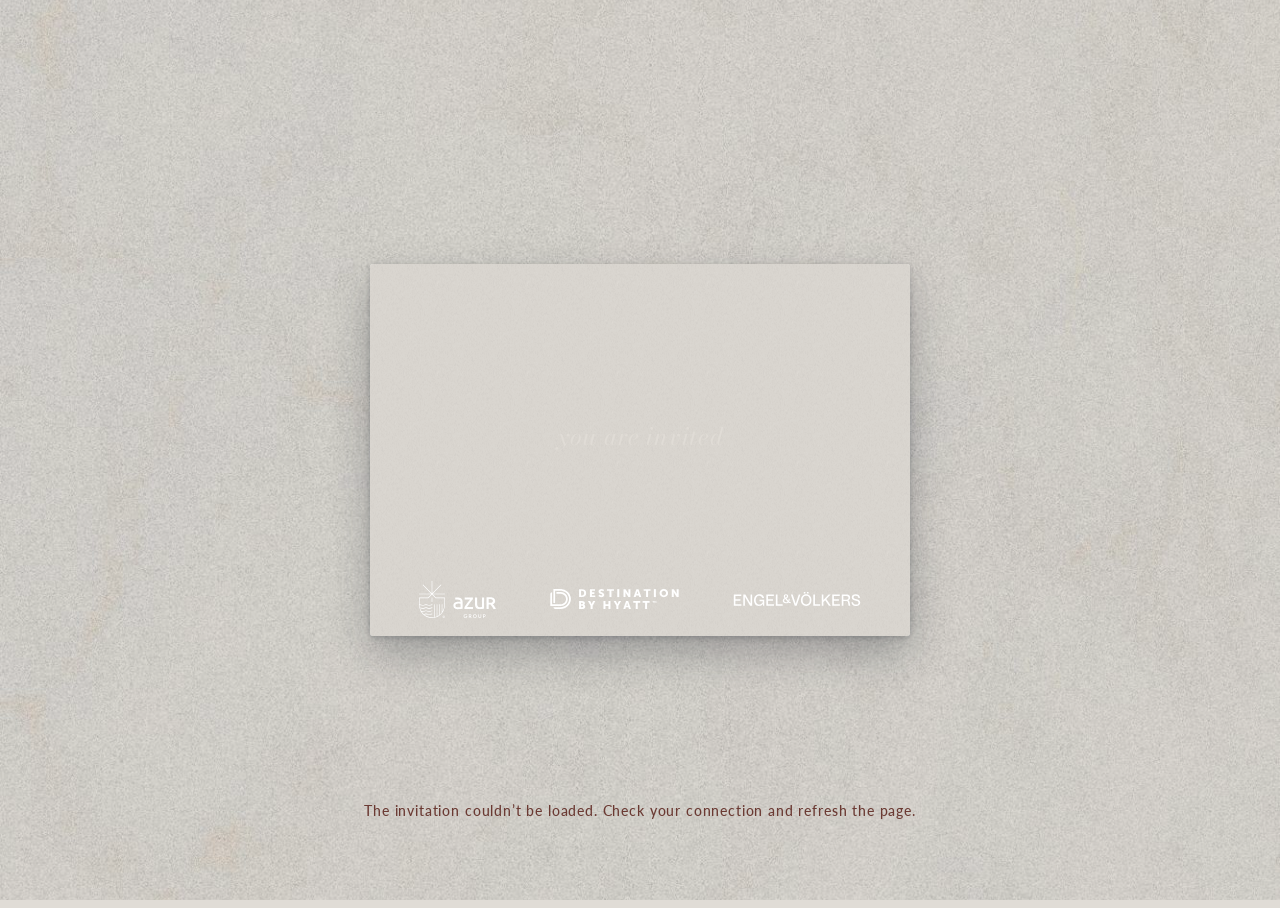
==== invitation/index.html @ d7a98ce4 "Cambio de URL" ====
<!DOCTYPE html>
<html lang="en"><head><meta charset="utf-8"><meta name="viewport" content="width=device-width, initial-scale=1, maximum-scale=1, viewport-fit=cover">
<meta name="robots" content="noindex">
<title>You are invited · Azurean Marbella</title>
<meta name="description" content="Open your invitation and let us know if you can join us.">
<meta property="og:type" content="website">
<meta property="og:site_name" content="Azurean Marbella">
<meta property="og:title" content="You are invited · Azurean Marbella">
<meta property="og:description" content="Open your invitation and let us know if you can join us.">
<meta property="og:image" content="assets/azur-group.png">
<meta name="twitter:card" content="summary_large_image">
<link rel="preconnect" href="https://script.google.com">
<link rel="preconnect" href="https://script.googleusercontent.com">
<link rel="preconnect" href="https://fonts.googleapis.com">
<link rel="preconnect" href="https://fonts.gstatic.com" crossorigin>
<link rel="stylesheet" href="https://fonts.googleapis.com/css2?family=Bodoni+Moda:ital,opsz,wght@1,18,400;1,18,500;1,18,600&family=Lato:wght@400;700&display=swap">
<link rel="stylesheet" href="styles.css">
</head>
<body>
 
<div id="bgImg" aria-hidden="true"></div>
 
<div class="bar" id="bar" role="region" aria-label="RSVP">
  <span id="barText">AZUREAN MARBELLA GROUNDBREAKING EVENT -</span>
  <button type="button" id="barBtn">RSVP NOW</button>
</div>
 
<main class="stage" aria-label="Invitation">
  <div class="env" id="env" role="button" tabindex="0" aria-label="Open the invitation">
    <!-- FRONT OF ENVELOPE -->
    <div class="face front" aria-hidden="true">
      <img class="stamp-img" id="stampImg" alt="" hidden>
      <div class="envelope-partners" aria-label="Event partners"><img src="assets/AzurGroup_White.svg" alt="Azur Group" class="partner-azurgroup" draggable="false"><img src="assets/DBH_White.svg" alt="Destination by Hyatt" class="partner-dbh" draggable="false"><img src="assets/EV_White.svg" alt="Engel & Völkers" class="partner-ev" draggable="false"></div>
      <div class="sender" id="envText">You are invited</div>
      <div class="to" id="toLine"></div>
    </div>
 
    <!-- BACK OF ENVELOPE (card inside) -->
    <div class="face back" id="back">
      <svg width="0" height="0" style="position:absolute" aria-hidden="true">
        <defs>
          <!-- one paper colour for every flap + a subtle grain; the inside is one tone lighter -->
          <pattern id="paper" patternUnits="userSpaceOnUse" width="14" height="14">
            <rect id="paperBg" width="14" height="14" fill="#e2d9d0"/>
            <image class="grainimg" width="14" height="14" preserveAspectRatio="none" opacity=".6" style="mix-blend-mode:multiply"/>
          </pattern>
          <pattern id="weave" patternUnits="userSpaceOnUse" width="14" height="14">
            <rect id="weaveBg" width="14" height="14" fill="#f8f5f0"/>
            <image class="grainimg" width="14" height="14" preserveAspectRatio="none" opacity=".5" style="mix-blend-mode:multiply"/>
          </pattern>
          <filter id="fold" x="-5%" y="-5%" width="110%" height="110%"><feDropShadow dx="0" dy="-.4" stdDeviation=".6" flood-color="#000" flood-opacity=".16"/></filter>
        </defs>
      </svg>
      <div class="panel"><svg viewBox="0 0 100 100" preserveAspectRatio="none" aria-hidden="true">
        <rect x="2" y="2.5" width="96" height="97.5" fill="url(#weave)"/>
      </svg></div>
      <article class="card" id="card" aria-label="Invitation card">
        <div class="brand" style="font-size:1.55em;letter-spacing:.22em;text-indent:.22em">AZUR<small>GROUP</small></div>
        <div class="mid">
          <div class="eyebrow" id="cEyebrow">You are invited to</div>
          <h1 id="cTitle"></h1>
          <div class="rule"></div>
          <div class="when" id="cWhen"></div>
        </div>
        <div class="foot">Hosted by<b id="cHost">Azur Group</b></div>
      </article>
      <div class="pocket"><svg viewBox="0 0 100 100" preserveAspectRatio="none" aria-hidden="true">
        <!-- side flaps -->
        <path d="M0 0 L47 56 Q48.5 57.5 47 59 L0 100 Z" fill="url(#paper)" filter="url(#fold)"/>
        <path d="M100 0 L53 56 Q51.5 57.5 53 59 L100 100 Z" fill="url(#paper)" filter="url(#fold)"/>
        <!-- bottom flap -->
        <path d="M0 100 L44 51 Q50 44 56 51 L100 100 Z" fill="url(#paper)" filter="url(#fold)"/>
        <path d="M0 0 L47 56 M100 0 L53 56" fill="none" stroke="#000" stroke-opacity=".08" stroke-width="1" vector-effect="non-scaling-stroke"/>
        <path d="M0 100 L44 51 Q50 44 56 51 L100 100" fill="none" stroke="#fff" stroke-opacity=".10" stroke-width="1" vector-effect="non-scaling-stroke"/>
      </svg></div>
      <div class="flap" id="flap">
        <svg class="out" viewBox="0 0 100 100" preserveAspectRatio="none" aria-hidden="true">
          <path d="M0 0 H100 L57 84 Q50 97 43 84 Z" fill="url(#paper)"/>
          <path d="M0 0 L43 84 Q50 97 57 84 L100 0" fill="none" stroke="#fff" stroke-opacity=".10" stroke-width="1" vector-effect="non-scaling-stroke"/>
        </svg>
        <svg class="in" viewBox="0 0 100 100" preserveAspectRatio="none" aria-hidden="true">
          <!-- drawn upside down: the face is flipped once more when the flap opens, so the wide edge stays on the envelope -->
          <g transform="translate(0,100) scale(1,-1)">
            <path id="flapInBase" d="M0 0 H100 L57 84 Q50 97 43 84 Z" fill="url(#paper)"/>
            <path d="M3.5 2.5 H96.5 L55.6 81 Q50 91 44.4 81 Z" fill="url(#weave)"/>
          </g>
        </svg>
      </div>
    </div>
  </div>
</main>
 
<div class="hint" id="hint" aria-live="polite"><b id="hintText">Loading invitation…</b></div>
 
<div class="side" id="side" hidden>
  <div class="rsvpbox" id="rsvpBox" role="group" aria-labelledby="rsvpHead">
    <div class="rh" id="rsvpHead">Submit your RSVP</div>
    <div class="rn" id="rsvpNote" hidden></div>
    <div class="rc" id="rsvpChoices"><button class="btn yes" type="button" id="sideYes">Will attend</button><button class="btn no" type="button" id="sideNo">Will not attend</button></div>
    <div class="rd" id="rsvpDone" hidden><span id="rsvpDoneText"></span><button type="button" id="rsvpChange">Change</button></div>
  </div>
  <button class="btn ghost" type="button" id="infoBtn" hidden>EVENT DETAILS</button>
  <a class="btn ghost" id="calBtn" target="_blank" rel="noopener" hidden>Add to calendar</a>
  <button class="btn ghost" type="button" id="turnBtn" hidden>View the back</button>
  <a class="btn ghost" id="mapBtn" target="_blank" rel="noopener" hidden>View on map</a>
  <a class="btn ghost" id="joinBtn" target="_blank" rel="noopener" hidden>Join online</a>
  <button class="btn ghost" type="button" id="replayBtn" hidden>Replay</button>
</div>
 
<div class="scrim" id="scrim" hidden>
  <section class="sheet" role="dialog" aria-modal="true" aria-labelledby="rsvpTitle">
    <header><h2 id="rsvpTitle">Submit your RSVP</h2><button class="x" type="button" id="closeBtn" aria-label="Close">×</button></header>
 
    <form id="form" novalidate>
      <div class="who">
        <div class="name" id="whoName">Your RSVP</div>
        <div class="choices" role="group" aria-label="Attendance">
          <button type="button" class="choice yes" id="yesBtn" aria-pressed="false">Will attend</button>
          <button type="button" class="choice no" id="noBtn" aria-pressed="false">Will not attend</button>
        </div>
      </div>
      <p class="notice" id="fullNote" hidden>This event is now full. You can still let the host know you can’t attend.</p>
      <div id="people"></div>
      <button type="button" class="link" id="addGuest" hidden>⊕ Bring a guest</button>
      <div class="qs" id="qs" hidden></div>
      <label class="opt" for="msg"><span class="sr" hidden>Message</span>
        <textarea id="msg" placeholder="Optional message to the host"></textarea></label>
      <label class="consent" id="consentBox" for="consent" hidden><input type="checkbox" id="consent"><span id="consentText"></span></label>
      <div class="formerr" id="formErr" role="alert"></div>
      <div class="actions"><button class="btn" type="submit" id="submitBtn">Submit RSVP</button></div>
    </form>
 
    <div class="thanks" id="thanks" hidden>
      <h3 id="thxTitle">Thank you</h3>
      <p id="thxText"></p>
      <button class="btn ghost" type="button" id="editBtn">Change my RSVP</button>
    </div>
  </section>
</div>
 
<div class="scrim" id="infoScrim" hidden>
  <section class="sheet" role="dialog" aria-modal="true" aria-labelledby="infoTitle">
    <header><h2 id="infoTitle">EVENT DETAILS</h2><button class="x" type="button" id="infoClose" aria-label="Close">×</button></header>
    <div id="infoBody"></div>
  </section>
</div>
<div class="lightbox" id="lightbox" role="dialog" aria-modal="true" aria-label="Photo" hidden><img id="lbImg" alt=""></div>
 
<script src="config.js"></script>
<script src="azur-api.js"></script>
<script src="app.js"></script>
</body></html>
---- invitation/styles.css ----
/* Layout: one marble "tabletop" stage; envelope centred, flips, opens, card slides out and settles beside it. Single deliberate look (no dark theme). */
:root{
  --navy:#3B4344;        /* envelope */
  --navy-deep:#303738;   /* envelope shadow side / pocket */
  --gold:#5D727C;        /* accent line */
  --ivory:#f7f5f1;       /* card stock */
  --ink:#3B4344;         /* card text */
  --stone:#E0DCD6;       /* marble base */
  --muted:#5D727C;
  --ok:#3B4344;   /* E&V Grey */
  --beige:#E0DCD6; /* E&V Beige 1 */
  --danger:#b4473b;
  --serif:"Bodoni Moda", "Times New Roman", Georgia, serif;
  --sans:"Lato", "Helvetica Neue", Arial, sans-serif;
  color-scheme: light;
}
[hidden]{display:none!important}
html,body{height:100%}
body{background:var(--stone);color:var(--ink);font-family:var(--sans);overflow:hidden}
 
/* tap-to-open hint */
.hint{position:fixed;left:0;right:0;bottom:calc(9vh + env(safe-area-inset-bottom,0px));z-index:15;text-align:center;font-size:11px;letter-spacing:.32em;text-transform:uppercase;color:#3B4344;transition:opacity .4s ease;padding-inline:16px}
.hint b{font-weight:500;animation:breathe 2.2s ease-in-out infinite}
.hint.err{letter-spacing:.06em;text-transform:none;font-size:14px;color:#6b3a33}
@keyframes breathe{0%,100%{opacity:.45}50%{opacity:1}}
.env.tappable{cursor:pointer}
.env.tappable:hover .front{transform:translateY(-3px)}
.front{transition:transform .3s ease}
.env:focus-visible{outline:2px solid #5D727C;outline-offset:6px}
 
/* top RSVP bar */
.bar{position:fixed;inset:0 0 auto 0;z-index:30;display:flex;justify-content:center;align-items:center;gap:14px;flex-wrap:wrap;
  padding-top:calc(10px + env(safe-area-inset-top,0px));padding-bottom:10px;
  padding-left:max(16px,env(safe-area-inset-left,0px));padding-right:max(16px,env(safe-area-inset-right,0px));
  background:rgba(59,67,68,.97);color:#f3efe6;font-size:12px;letter-spacing:.12em;text-transform:uppercase;
  transform:translateY(-110%);transition:transform .6s ease}
.bar.show{transform:none}
.bar button{background:none;border:0;color:var(--gold);font:inherit;letter-spacing:.14em;cursor:pointer;text-decoration:underline;text-underline-offset:4px}
.bar .done{color:#9fd3b8}
 
/* stage */
.stage{position:fixed;inset:0;display:grid;place-items:center;perspective:1600px}
.env{position:relative;width:var(--ew);height:var(--eh);transform-style:preserve-3d;opacity:0}
.face{position:absolute;inset:0;backface-visibility:hidden;-webkit-backface-visibility:hidden}
.front{background-color:#E0DCD6;transition:background-color .6s ease;box-shadow:0 18px 40px rgba(20,25,35,.28),0 2px 6px rgba(20,25,35,.2);border-radius:3px;overflow:hidden}
.front::after{content:"";position:absolute;inset:0;background:var(--grain) center/90px,linear-gradient(160deg,rgba(255,255,255,.07),rgba(0,0,0,.08));mix-blend-mode:multiply;opacity:.9;pointer-events:none}
.front .sender{position:absolute;inset:0;display:grid;place-items:center;text-align:center;padding:0 12%;white-space:pre-line;line-height:1.25;font-family:var(--env-font,var(--serif));font-size:calc(var(--ew)*var(--env-size,4.2)/100);color:var(--env-text,#d9d3c5);letter-spacing:.03em;z-index:1;transition:opacity .6s ease}
.env.loading .front .sender,.env.loading .stamp-img{opacity:0}
.front .to{position:absolute;left:8%;bottom:9%;font-size:calc(var(--ew)*.019);letter-spacing:.18em;text-transform:uppercase;color:#8d8a84}
.stamp-img{position:absolute;top:6%;right:5%;width:var(--stamp-w,15%);height:auto;z-index:1;filter:drop-shadow(0 1px 1.5px rgba(0,0,0,.18))}
.postmark[hidden]{display:none}
.postmark{position:absolute;top:6%;right:15%;width:18%;opacity:.45;z-index:1}
 
.back{transform:rotateY(180deg)}
.back.flat{transform:none;backface-visibility:visible;-webkit-backface-visibility:visible}
.panel{position:absolute;inset:0;background:#d6ccc2;border-radius:4px;box-shadow:0 22px 44px rgba(20,25,35,.26),0 3px 8px rgba(20,25,35,.18);z-index:1;overflow:hidden}
.panel svg{position:absolute;inset:0;width:100%;height:100%}
.pocket{position:absolute;inset:0;z-index:3;pointer-events:none}
.pocket svg{position:absolute;inset:0;width:100%;height:100%;overflow:visible;border-radius:4px}
.back:not(.flat) .flap{transform-style:flat}
.flap{position:absolute;left:0;top:0;width:100%;height:var(--flaph,64%);z-index:4;transform-origin:50% 0;transform-style:preserve-3d}
.flap>svg{position:absolute;inset:0;width:100%;height:100%;overflow:visible;backface-visibility:hidden;-webkit-backface-visibility:hidden}
.flap .in{transform:rotateX(180deg)}
.flap .out{filter:drop-shadow(0 3px 4px rgba(0,0,0,.28))}
 
/* invitation card */
.card.has-design{padding:0;background:transparent;box-shadow:none;perspective:1800px}
.card.has-design::before{display:none}
.card .flip{position:absolute;inset:0;transform-style:preserve-3d;transition:transform .9s cubic-bezier(.45,.05,.25,1)}
.card .flip.turned{transform:rotateY(180deg)}
.card .cf,.card .cb{position:absolute;inset:0;backface-visibility:hidden;-webkit-backface-visibility:hidden;background:#fff;box-shadow:0 10px 30px rgba(20,25,35,.22);overflow:hidden}
.card .cb{transform:rotateY(180deg)}
.card .cf img,.card .cb img{width:100%;height:100%;object-fit:cover;display:block;user-select:none;-webkit-user-drag:none}
.card.two-sided.ready{cursor:pointer}
.card{box-sizing:border-box;position:absolute;left:50%;top:50%;width:var(--cw);height:var(--ch);margin-left:calc(var(--cw)/-2);margin-top:calc(var(--ch)/-2);
  z-index:2;background:var(--ivory);color:var(--ink);box-shadow:0 10px 30px rgba(20,25,35,.22);transform:rotate(90deg) scale(.8);
  display:flex;flex-direction:column;align-items:center;justify-content:space-between;text-align:center;
  padding:calc(var(--cw)*.1) calc(var(--cw)*.09);font-size:calc(var(--cw)*.04)}
.card::before{content:"";position:absolute;inset:calc(var(--cw)*.035);border:1px solid rgba(93,114,124,.6);pointer-events:none}
.card .brand{font-family:var(--serif);font-size:2.3em;letter-spacing:.32em;text-indent:.32em;font-weight:500;line-height:1}
.card .brand small{display:block;font-family:var(--sans);font-size:.24em;letter-spacing:.5em;margin-top:.7em;color:var(--muted)}
.card .mid{display:flex;flex-direction:column;align-items:center;gap:.9em}
.card .eyebrow{font-size:.62em;letter-spacing:.32em;text-transform:uppercase;color:var(--muted)}
.card h1{font-family:var(--serif);font-weight:500;font-size:2.15em;line-height:1.08;margin:0;text-wrap:balance}
.card .rule{width:1px;height:2.6em;background:var(--gold)}
.card .when{font-size:.72em;letter-spacing:.22em;text-transform:uppercase;line-height:1.9}
.card .foot{font-size:.55em;letter-spacing:.2em;text-transform:uppercase;color:var(--muted);line-height:1.8}
.card .foot b{display:block;font-weight:600;color:var(--ink);letter-spacing:.24em}
 
/* floating RSVP button + replay */
.side{position:fixed;z-index:20;right:calc(24px + env(safe-area-inset-right,0px));top:50%;transform:translate(20px,-50%);opacity:0;pointer-events:none;
  display:flex;flex-direction:column;gap:10px;align-items:stretch;transition:opacity .5s ease,transform .5s ease}
.side.show{opacity:1;transform:translate(0,-50%);pointer-events:auto}
.btn{font-family:var(--sans);font-size:11px;font-weight:600;letter-spacing:.18em;text-transform:uppercase;padding:14px 20px;border:0;cursor:pointer;background:var(--navy);color:#fff;border-radius:2px;box-shadow:0 6px 18px rgba(15,24,43,.25)}
.btn:hover{background:#5D727C}
.btn:disabled{opacity:.4;cursor:not-allowed}
.btn.ghost{background:rgba(255,255,255,.85);color:var(--ink);box-shadow:0 2px 8px rgba(15,24,43,.12)}
.btn.ghost:hover{background:#fff}
.btn:focus-visible,.bar button:focus-visible,.choice:focus-visible,.link:focus-visible,input:focus-visible,textarea:focus-visible,select:focus-visible,.x:focus-visible{outline:2px solid var(--gold);outline-offset:2px}
.side a.btn{text-decoration:none;text-align:center;display:flex;align-items:center;justify-content:center}
@media (max-width:700px){
  .side{top:auto;bottom:calc(18px + env(safe-area-inset-bottom,0px));right:max(16px,env(safe-area-inset-right,0px));left:max(16px,env(safe-area-inset-left,0px));transform:translateY(20px);flex-direction:row}
  .side.show{transform:none}
  .side{display:grid;grid-template-columns:1fr 1fr;gap:8px}
  .side .btn{box-sizing:border-box;padding:10px 6px;font-size:10px;letter-spacing:.12em;min-height:40px}
  .side .btn.wide{grid-column:1 / -1}
  .side .rsvpbox{grid-column:1 / -1;padding:12px 12px 12px}
  .rsvpbox .rh{margin-bottom:9px}
}
 
/* RSVP box: title + Will attend / Will not attend, always visible next to the card */
.rsvpbox{background:rgba(255,255,255,.94);box-shadow:0 8px 26px rgba(20,25,35,.16);border-radius:3px;padding:18px 18px 16px;min-width:230px;box-sizing:border-box}
.rsvpbox .rh{font-family:var(--sans);font-size:11px;font-weight:600;letter-spacing:.2em;text-transform:uppercase;color:var(--ink);text-align:center;margin-bottom:12px}
.rsvpbox .rn{font-size:11px;color:var(--muted);text-align:center;margin:-6px 0 10px;letter-spacing:.04em}
.rsvpbox .rc{display:grid;grid-template-columns:1fr 1fr;gap:8px}
.rsvpbox .rc .btn{box-shadow:none;padding:13px 12px;white-space:nowrap;text-align:center}
@media (max-width:420px){.rsvpbox .rc .btn{letter-spacing:.12em;padding:13px 6px}}
.btn.yes{background:#3B4344;color:#fff} .btn.yes:hover{background:#1f1f1f}
.btn.no{background:var(--beige);color:#3B4344} .btn.no:hover{background:#d6cbc0}
.btn.yes:disabled:hover{background:#3B4344}
.rsvpbox .rd{display:flex;align-items:center;justify-content:space-between;gap:12px;font-family:var(--sans);font-size:12px;color:var(--ink)}
.rsvpbox .rd b{font-weight:600;color:#3B4344}
.rsvpbox .rd button{background:none;border:0;padding:4px 0;font:inherit;font-size:11px;letter-spacing:.12em;text-transform:uppercase;color:var(--muted);text-decoration:underline;text-underline-offset:3px;cursor:pointer}
#bgImg{position:fixed;inset:0;background:#f1f1f0 url("bg/white-grain.jpg") center/cover no-repeat}
/* RSVP modal */
.scrim{position:fixed;inset:0;z-index:40;background:rgba(15,24,43,.45);display:flex;justify-content:flex-end;-webkit-backdrop-filter:blur(6px);backdrop-filter:blur(6px)}
.viewinv{margin-top:26px;width:100%}
.sheet{width:min(460px,100%);height:100%;height:100dvh;overflow-y:auto;-webkit-overflow-scrolling:touch;overscroll-behavior:contain;box-sizing:border-box;background:#fff;color:var(--ink);box-shadow:-10px 0 40px rgba(15,24,43,.25);
  padding-top:calc(26px + env(safe-area-inset-top,0px));padding-bottom:calc(30px + env(safe-area-inset-bottom,0px));
  padding-left:28px;padding-right:max(28px,env(safe-area-inset-right,0px));animation:slide .35s ease}
@keyframes slide{from{transform:translateX(40px);opacity:0}}
.sheet header{display:flex;justify-content:space-between;align-items:center;margin-bottom:22px}
.sheet h2{font-size:13px;letter-spacing:.2em;text-transform:uppercase;margin:0;font-weight:600}
.x{background:none;border:0;font-size:26px;line-height:1;color:var(--muted);cursor:pointer;padding:4px 8px}
.who{display:flex;justify-content:space-between;align-items:center;gap:12px;flex-wrap:wrap;padding-bottom:20px;border-bottom:1px solid #e7e4de}
.who .name{font-weight:600;font-size:14px}
.choices{display:grid;grid-template-columns:1fr 1fr;gap:8px}
.choice{font-family:var(--sans);font-size:12px;font-weight:600;letter-spacing:.06em;padding:11px 14px;border:1px solid #d9d5cd;background:#fff;color:var(--ink);cursor:pointer;border-radius:2px}
.choice:disabled{opacity:.4;cursor:not-allowed}
.choice[aria-pressed="true"].yes{background:var(--ok);border-color:var(--ok);color:#fff}
.choice[aria-pressed="true"].no{background:var(--beige);border-color:#cfc3b6;color:#3B4344}
.person{padding:20px 0;border-bottom:1px solid #e7e4de;display:grid;gap:12px}
.person .ph{display:flex;justify-content:space-between;align-items:center;font-size:11px;letter-spacing:.16em;text-transform:uppercase;color:var(--muted)}
.person .ph button{background:none;border:0;color:var(--danger);font:inherit;cursor:pointer;letter-spacing:.1em}
.row{display:grid;grid-template-columns:1fr 1fr;gap:12px}
@media (max-width:420px){.row{grid-template-columns:1fr}}
label{display:grid;gap:5px;font-size:12px;color:#3B4344}
label span::after{content:" *";color:var(--ok)}
label.opt span::after{content:""}
label .tip{font-style:normal;font-size:11px;color:var(--muted)}
.idrow{display:grid;grid-template-columns:auto 1fr;gap:8px}
.idrow select{width:auto;padding-right:28px}
input,textarea,select{font:16px var(--sans);padding:10px 11px;border:1px solid #d3cfc7;border-radius:2px;background:#fff;color:var(--ink);width:100%;box-sizing:border-box;min-width:0}
input[aria-invalid="true"],select[aria-invalid="true"],textarea[aria-invalid="true"]{border-color:var(--danger)}
.err{color:var(--danger);font-size:11px;min-height:0;font-style:normal}
.link{background:none;border:0;padding:16px 0;color:#3B4344;font:600 12px var(--sans);letter-spacing:.06em;cursor:pointer;text-align:left}
textarea{min-height:84px;resize:vertical;margin-top:18px}
.actions{display:flex;justify-content:flex-end;margin-top:18px;position:sticky;bottom:calc(-30px - env(safe-area-inset-bottom,0px));background:#fff;padding:12px 0 calc(12px + env(safe-area-inset-bottom,0px));z-index:2}
.actions .btn{min-height:48px;touch-action:manipulation}
@media (max-width:520px){.actions .btn{width:100%}}
.formerr{color:var(--danger);font-size:12px;margin-top:12px}
.thanks{text-align:center;padding:40px 4px}
.thanks h3{font-family:var(--serif);font-weight:500;font-size:32px;margin:0 0 10px}
.thanks p{color:#3B4344;line-height:1.6;font-size:14px;margin:0 auto 22px;max-width:34ch}
.demo{margin-top:22px;font-size:11px;color:var(--muted);background:#f5f3ef;padding:10px 12px;line-height:1.5}
/* questions + privacy note in the RSVP form */
.qs{padding:20px 0 4px;border-bottom:1px solid #e7e4de;display:grid;gap:18px}
.q{border:0;padding:0;margin:0;min-width:0}
fieldset.q{display:grid;gap:8px}
.q legend{font-size:12px;color:#3B4344;padding:0;margin-bottom:8px}
.q legend b{color:var(--ok);font-weight:400}
.q textarea{margin-top:0}
.opts{display:flex;flex-wrap:wrap;gap:8px}
.opts label{display:flex;align-items:center;gap:8px;border:1px solid #d9d5cd;padding:10px 12px;border-radius:2px;cursor:pointer;font-size:13px;color:var(--ink)}
.opts label span::after,.consent span::after{content:""}
.opts input{width:18px;height:18px;margin:0;padding:0;accent-color:#3B4344;flex:none}
.opts label:has(input:checked){border-color:#3B4344;background:#f5f2ee}
.consent{display:flex;gap:10px;align-items:flex-start;font-size:12px;line-height:1.5;color:#3B4344;padding:18px 0 0;cursor:pointer}
.consent input{width:18px;height:18px;flex:none;margin:1px 0 0;padding:0;accent-color:#3B4344}
.notice{background:#f5f3ef;padding:12px 14px;font-size:13px;line-height:1.5;margin:16px 0 0;color:#3B4344}
/* event details sheet */
.ihead h3{font-family:var(--serif);font-weight:500;font-size:30px;line-height:1.1;margin:0 0 6px;text-wrap:balance}
.ihead p{margin:0;font-size:12px;color:var(--muted);letter-spacing:.06em}
.iblock{padding:20px 0;border-top:1px solid #e7e4de;margin-top:20px}
.iblock+.iblock{margin-top:0}
.iblock h4{font-size:11px;letter-spacing:.2em;text-transform:uppercase;margin:0 0 10px;font-weight:600;color:var(--ink)}
.iblock p{margin:0;font-size:14px;line-height:1.65;color:#3B4344;white-space:pre-line;overflow-wrap:anywhere}
.ilinks{display:flex;flex-wrap:wrap;gap:8px;margin-top:12px}
.ilinks .btn{padding:11px 14px;font-size:10px;letter-spacing:.14em;text-decoration:none;box-shadow:none;border:1px solid #d9d5cd;background:#fff;color:var(--ink)}
.ilinks .btn:hover{background:#f5f2ee}
.gal{columns:2;column-gap:6px}
.gal.one{columns:1}
.gal button{display:block;width:100%;margin:0 0 6px;border:0;padding:0;background:#efece6;cursor:zoom-in;border-radius:2px;overflow:hidden;break-inside:avoid}
.gal button:not(.ok){aspect-ratio:4/3}
.gal img{display:block;width:100%;height:auto}
.lightbox{position:fixed;inset:0;z-index:60;background:rgba(10,12,18,.92);display:grid;place-items:center;padding:calc(20px + env(safe-area-inset-top,0px)) 20px calc(20px + env(safe-area-inset-bottom,0px));cursor:zoom-out}
.lightbox img{display:block;width:auto;height:auto;max-width:100%;max-height:calc(100vh - 40px - env(safe-area-inset-top,0px) - env(safe-area-inset-bottom,0px));max-height:calc(100dvh - 40px - env(safe-area-inset-top,0px) - env(safe-area-inset-bottom,0px));object-fit:contain;box-shadow:0 20px 60px rgba(0,0,0,.5)}
.spons{display:grid;grid-template-columns:repeat(auto-fill,minmax(110px,1fr));gap:16px;align-items:center}
.spons a,.spons span{display:grid;place-items:center;gap:6px;text-align:center;font-size:11px;color:var(--muted);text-decoration:none;min-height:56px}
.spons img{max-width:100%;max-height:56px;object-fit:contain}
.glist{columns:2;column-gap:18px;font-size:14px;line-height:1.8;padding:0;margin:0;list-style:none;color:#3B4344}
 
@media (prefers-reduced-motion: reduce){.bar,.side{transition:none}.sheet{animation:none}}

/* Azurean campaign identity v1.1. The supplied card artwork is left unchanged. */
:root{--azurean-ocean:#3B4344;--azurean-light:#5D727C;--azurean-sand:#E0DCD6}
button,input,select,textarea{font-family:var(--sans)}
.bar{font-family:var(--sans);gap:6px 10px;line-height:1.6;text-align:center;letter-spacing:.09em}
.bar button{color:var(--azurean-sand);font-weight:700;white-space:nowrap;min-height:36px}
.bar .done{color:var(--azurean-sand)}
.hint{font-family:var(--sans);letter-spacing:.17em}
.front .sender{inset:25% 7% 40%;padding:0;font-family:var(--serif);font-style:italic;font-optical-sizing:none;font-variation-settings:"opsz" 18;font-size:clamp(16px,calc(var(--ew)*.047),24px);line-height:1.35;color:var(--azurean-sand)}
.front .to{top:10%;bottom:auto;color:var(--azurean-sand)!important}
.envelope-partners{position:absolute;left:7%;right:7%;bottom:10%;display:flex;align-items:center;justify-content:space-between;gap:5%;z-index:2;transition:opacity .6s ease;pointer-events:none}
.envelope-partners img{display:block;object-fit:contain;height:auto;min-width:0}
.envelope-partners .partner-azurgroup{width:20%}
.envelope-partners .partner-dbh{width:30%}
.envelope-partners .partner-ev{width:34%}
.env.loading .envelope-partners{opacity:0}
.partner-signature{display:flex;align-items:center;justify-content:space-between;gap:20px;margin-top:28px;width:100%}
.partner-signature img{display:block;object-fit:contain;height:auto;min-width:0}
.partner-signature .partner-azurgroup{width:20%;max-width:96px}
.partner-signature .partner-dbh{width:30%;max-width:160px}
.partner-signature .partner-ev{width:34%;max-width:180px}
.ihead h3,.sheet h2,.thanks h3{font-family:var(--serif);font-style:italic;font-weight:400;font-size:18pt;font-optical-sizing:none;font-variation-settings:"opsz" 18;line-height:1.35}
.card h1,.card .brand{font-family:var(--serif);font-style:italic;font-optical-sizing:none;font-variation-settings:"opsz" 18}
.ihead p,.iblock p,.iblock h4,.rsvpbox,.choices,.hint{font-family:var(--sans)}
#bgImg{background-color:var(--azurean-sand);background-blend-mode:multiply}
@media(max-width:420px){
  .bar{font-size:10px;letter-spacing:.065em;padding-top:calc(6px + env(safe-area-inset-top,0px));padding-bottom:6px;gap:0 5px}
  .partner-signature{gap:12px;margin-top:24px}
}

/* Azurean v1.2: lowercase Bodoni and optical envelope logo balance. */
.front .sender,.ihead h3,.sheet h2,.thanks h3,.card h1,.card .brand{
  text-transform:lowercase;
}
/* This secondary line is Lato, not Bodoni. */
.card .brand small{text-transform:uppercase}
.front .sender{inset:29% 7% 36%}
.envelope-partners{left:9%;right:9%;bottom:5%;gap:0}
.envelope-partners .partner-azurgroup{width:17.5%}
.envelope-partners .partner-dbh{width:29%}
.envelope-partners .partner-ev{width:29%}
#infoBtn,#infoTitle{
  font-family:var(--sans);font-style:normal;text-transform:uppercase;
  font-variation-settings:normal;font-optical-sizing:auto;
}
#infoTitle{font-size:13px;font-weight:700;letter-spacing:.18em;line-height:1.5}
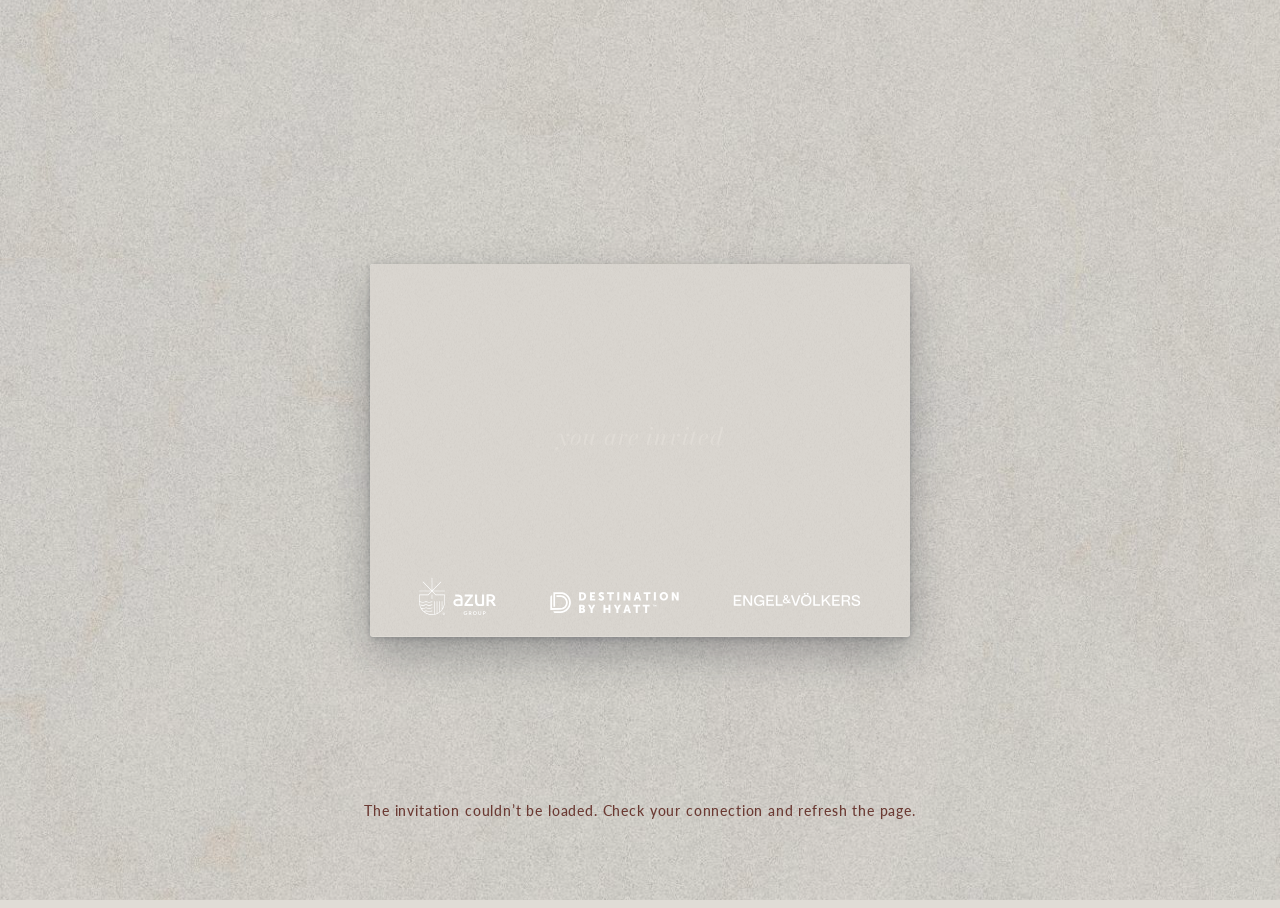
==== commit 7ffc7fb4: "v1.4 no "bring a guests"" ====
--- a/invitation/index.html
+++ b/invitation/index.html
@@ -121,7 +121,6 @@
       </div>
       <p class="notice" id="fullNote" hidden>This event is now full. You can still let the host know you can’t attend.</p>
       <div id="people"></div>
-      <button type="button" class="link" id="addGuest" hidden>⊕ Bring a guest</button>
       <div class="qs" id="qs" hidden></div>
       <label class="opt" for="msg"><span class="sr" hidden>Message</span>
         <textarea id="msg" placeholder="Optional message to the host"></textarea></label>
@@ -148,6 +147,6 @@
  
 <script src="config.js"></script>
 <script src="azur-api.js"></script>
-<script src="app.js"></script>
+<script src="app.js?v=1.4-individual"></script>
 </body></html>
  
--- a/invitation/styles.css
+++ b/invitation/styles.css
@@ -1,250 +1,1487 @@
-
 /* Layout: one marble "tabletop" stage; envelope centred, flips, opens, card slides out and settles beside it. Single deliberate look (no dark theme). */
-:root{
-  --navy:#3B4344;        /* envelope */
-  --navy-deep:#303738;   /* envelope shadow side / pocket */
-  --gold:#5D727C;        /* accent line */
-  --ivory:#f7f5f1;       /* card stock */
-  --ink:#3B4344;         /* card text */
-  --stone:#E0DCD6;       /* marble base */
-  --muted:#5D727C;
-  --ok:#3B4344;   /* E&V Grey */
-  --beige:#E0DCD6; /* E&V Beige 1 */
-  --danger:#b4473b;
-  --serif:"Bodoni Moda", "Times New Roman", Georgia, serif;
-  --sans:"Lato", "Helvetica Neue", Arial, sans-serif;
+:root {
+  --navy: #3B4344;
+  /* envelope */
+  --navy-deep: #303738;
+  /* envelope shadow side / pocket */
+  --gold: #5D727C;
+  /* accent line */
+  --ivory: #f7f5f1;
+  /* card stock */
+  --ink: #3B4344;
+  /* card text */
+  --stone: #E0DCD6;
+  /* marble base */
+  --muted: #5D727C;
+  --ok: #3B4344;
+  /* E&V Grey */
+  --beige: #E0DCD6;
+  /* E&V Beige 1 */
+  --danger: #b4473b;
+  --serif: "Bodoni Moda", "Times New Roman", Georgia, serif;
+  --sans: "Lato", "Helvetica Neue", Arial, sans-serif;
   color-scheme: light;
 }
-[hidden]{display:none!important}
-html,body{height:100%}
-body{background:var(--stone);color:var(--ink);font-family:var(--sans);overflow:hidden}
- 
+
+[hidden] {
+  display: none !important
+}
+
+html,
+body {
+  height: 100%
+}
+
+body {
+  background: var(--stone);
+  color: var(--ink);
+  font-family: var(--sans);
+  overflow: hidden
+}
+
 /* tap-to-open hint */
-.hint{position:fixed;left:0;right:0;bottom:calc(9vh + env(safe-area-inset-bottom,0px));z-index:15;text-align:center;font-size:11px;letter-spacing:.32em;text-transform:uppercase;color:#3B4344;transition:opacity .4s ease;padding-inline:16px}
-.hint b{font-weight:500;animation:breathe 2.2s ease-in-out infinite}
-.hint.err{letter-spacing:.06em;text-transform:none;font-size:14px;color:#6b3a33}
-@keyframes breathe{0%,100%{opacity:.45}50%{opacity:1}}
-.env.tappable{cursor:pointer}
-.env.tappable:hover .front{transform:translateY(-3px)}
-.front{transition:transform .3s ease}
-.env:focus-visible{outline:2px solid #5D727C;outline-offset:6px}
- 
+.hint {
+  position: fixed;
+  left: 0;
+  right: 0;
+  bottom: calc(9vh + env(safe-area-inset-bottom, 0px));
+  z-index: 15;
+  text-align: center;
+  font-size: 11px;
+  letter-spacing: .32em;
+  text-transform: uppercase;
+  color: #3B4344;
+  transition: opacity .4s ease;
+  padding-inline: 16px
+}
+
+.hint b {
+  font-weight: 500;
+  animation: breathe 2.2s ease-in-out infinite
+}
+
+.hint.err {
+  letter-spacing: .06em;
+  text-transform: none;
+  font-size: 14px;
+  color: #6b3a33
+}
+
+@keyframes breathe {
+
+  0%,
+  100% {
+    opacity: .45
+  }
+
+  50% {
+    opacity: 1
+  }
+}
+
+.env.tappable {
+  cursor: pointer
+}
+
+.env.tappable:hover .front {
+  transform: translateY(-3px)
+}
+
+.front {
+  transition: transform .3s ease
+}
+
+.env:focus-visible {
+  outline: 2px solid #5D727C;
+  outline-offset: 6px
+}
+
 /* top RSVP bar */
-.bar{position:fixed;inset:0 0 auto 0;z-index:30;display:flex;justify-content:center;align-items:center;gap:14px;flex-wrap:wrap;
-  padding-top:calc(10px + env(safe-area-inset-top,0px));padding-bottom:10px;
-  padding-left:max(16px,env(safe-area-inset-left,0px));padding-right:max(16px,env(safe-area-inset-right,0px));
-  background:rgba(59,67,68,.97);color:#f3efe6;font-size:12px;letter-spacing:.12em;text-transform:uppercase;
-  transform:translateY(-110%);transition:transform .6s ease}
-.bar.show{transform:none}
-.bar button{background:none;border:0;color:var(--gold);font:inherit;letter-spacing:.14em;cursor:pointer;text-decoration:underline;text-underline-offset:4px}
-.bar .done{color:#9fd3b8}
- 
+.bar {
+  position: fixed;
+  inset: 0 0 auto 0;
+  z-index: 30;
+  display: flex;
+  justify-content: center;
+  align-items: center;
+  gap: 14px;
+  flex-wrap: wrap;
+  padding-top: calc(10px + env(safe-area-inset-top, 0px));
+  padding-bottom: 10px;
+  padding-left: max(16px, env(safe-area-inset-left, 0px));
+  padding-right: max(16px, env(safe-area-inset-right, 0px));
+  background: rgba(59, 67, 68, .97);
+  color: #f3efe6;
+  font-size: 12px;
+  letter-spacing: .12em;
+  text-transform: uppercase;
+  transform: translateY(-110%);
+  transition: transform .6s ease
+}
+
+.bar.show {
+  transform: none
+}
+
+.bar button {
+  background: none;
+  border: 0;
+  color: var(--gold);
+  font: inherit;
+  letter-spacing: .14em;
+  cursor: pointer;
+  text-decoration: underline;
+  text-underline-offset: 4px
+}
+
+.bar .done {
+  color: #9fd3b8
+}
+
 /* stage */
-.stage{position:fixed;inset:0;display:grid;place-items:center;perspective:1600px}
-.env{position:relative;width:var(--ew);height:var(--eh);transform-style:preserve-3d;opacity:0}
-.face{position:absolute;inset:0;backface-visibility:hidden;-webkit-backface-visibility:hidden}
-.front{background-color:#E0DCD6;transition:background-color .6s ease;box-shadow:0 18px 40px rgba(20,25,35,.28),0 2px 6px rgba(20,25,35,.2);border-radius:3px;overflow:hidden}
-.front::after{content:"";position:absolute;inset:0;background:var(--grain) center/90px,linear-gradient(160deg,rgba(255,255,255,.07),rgba(0,0,0,.08));mix-blend-mode:multiply;opacity:.9;pointer-events:none}
-.front .sender{position:absolute;inset:0;display:grid;place-items:center;text-align:center;padding:0 12%;white-space:pre-line;line-height:1.25;font-family:var(--env-font,var(--serif));font-size:calc(var(--ew)*var(--env-size,4.2)/100);color:var(--env-text,#d9d3c5);letter-spacing:.03em;z-index:1;transition:opacity .6s ease}
-.env.loading .front .sender,.env.loading .stamp-img{opacity:0}
-.front .to{position:absolute;left:8%;bottom:9%;font-size:calc(var(--ew)*.019);letter-spacing:.18em;text-transform:uppercase;color:#8d8a84}
-.stamp-img{position:absolute;top:6%;right:5%;width:var(--stamp-w,15%);height:auto;z-index:1;filter:drop-shadow(0 1px 1.5px rgba(0,0,0,.18))}
-.postmark[hidden]{display:none}
-.postmark{position:absolute;top:6%;right:15%;width:18%;opacity:.45;z-index:1}
- 
-.back{transform:rotateY(180deg)}
-.back.flat{transform:none;backface-visibility:visible;-webkit-backface-visibility:visible}
-.panel{position:absolute;inset:0;background:#d6ccc2;border-radius:4px;box-shadow:0 22px 44px rgba(20,25,35,.26),0 3px 8px rgba(20,25,35,.18);z-index:1;overflow:hidden}
-.panel svg{position:absolute;inset:0;width:100%;height:100%}
-.pocket{position:absolute;inset:0;z-index:3;pointer-events:none}
-.pocket svg{position:absolute;inset:0;width:100%;height:100%;overflow:visible;border-radius:4px}
-.back:not(.flat) .flap{transform-style:flat}
-.flap{position:absolute;left:0;top:0;width:100%;height:var(--flaph,64%);z-index:4;transform-origin:50% 0;transform-style:preserve-3d}
-.flap>svg{position:absolute;inset:0;width:100%;height:100%;overflow:visible;backface-visibility:hidden;-webkit-backface-visibility:hidden}
-.flap .in{transform:rotateX(180deg)}
-.flap .out{filter:drop-shadow(0 3px 4px rgba(0,0,0,.28))}
- 
+.stage {
+  position: fixed;
+  inset: 0;
+  display: grid;
+  place-items: center;
+  perspective: 1600px
+}
+
+.env {
+  position: relative;
+  width: var(--ew);
+  height: var(--eh);
+  transform-style: preserve-3d;
+  opacity: 0
+}
+
+.face {
+  position: absolute;
+  inset: 0;
+  backface-visibility: hidden;
+  -webkit-backface-visibility: hidden
+}
+
+.front {
+  background-color: #E0DCD6;
+  transition: background-color .6s ease;
+  box-shadow: 0 18px 40px rgba(20, 25, 35, .28), 0 2px 6px rgba(20, 25, 35, .2);
+  border-radius: 3px;
+  overflow: hidden
+}
+
+.front::after {
+  content: "";
+  position: absolute;
+  inset: 0;
+  background: var(--grain) center/90px, linear-gradient(160deg, rgba(255, 255, 255, .07), rgba(0, 0, 0, .08));
+  mix-blend-mode: multiply;
+  opacity: .9;
+  pointer-events: none
+}
+
+.front .sender {
+  position: absolute;
+  inset: 0;
+  display: grid;
+  place-items: center;
+  text-align: center;
+  padding: 0 12%;
+  white-space: pre-line;
+  line-height: 1.25;
+  font-family: var(--env-font, var(--serif));
+  font-size: calc(var(--ew)*var(--env-size, 4.2)/100);
+  color: var(--env-text, #d9d3c5);
+  letter-spacing: .03em;
+  z-index: 1;
+  transition: opacity .6s ease
+}
+
+.env.loading .front .sender,
+.env.loading .stamp-img {
+  opacity: 0
+}
+
+.front .to {
+  position: absolute;
+  left: 8%;
+  bottom: 9%;
+  font-size: calc(var(--ew)*.019);
+  letter-spacing: .18em;
+  text-transform: uppercase;
+  color: #8d8a84
+}
+
+.stamp-img {
+  position: absolute;
+  top: 6%;
+  right: 5%;
+  width: var(--stamp-w, 15%);
+  height: auto;
+  z-index: 1;
+  filter: drop-shadow(0 1px 1.5px rgba(0, 0, 0, .18))
+}
+
+.postmark[hidden] {
+  display: none
+}
+
+.postmark {
+  position: absolute;
+  top: 6%;
+  right: 15%;
+  width: 18%;
+  opacity: .45;
+  z-index: 1
+}
+
+.back {
+  transform: rotateY(180deg)
+}
+
+.back.flat {
+  transform: none;
+  backface-visibility: visible;
+  -webkit-backface-visibility: visible
+}
+
+.panel {
+  position: absolute;
+  inset: 0;
+  background: #d6ccc2;
+  border-radius: 4px;
+  box-shadow: 0 22px 44px rgba(20, 25, 35, .26), 0 3px 8px rgba(20, 25, 35, .18);
+  z-index: 1;
+  overflow: hidden
+}
+
+.panel svg {
+  position: absolute;
+  inset: 0;
+  width: 100%;
+  height: 100%
+}
+
+.pocket {
+  position: absolute;
+  inset: 0;
+  z-index: 3;
+  pointer-events: none
+}
+
+.pocket svg {
+  position: absolute;
+  inset: 0;
+  width: 100%;
+  height: 100%;
+  overflow: visible;
+  border-radius: 4px
+}
+
+.back:not(.flat) .flap {
+  transform-style: flat
+}
+
+.flap {
+  position: absolute;
+  left: 0;
+  top: 0;
+  width: 100%;
+  height: var(--flaph, 64%);
+  z-index: 4;
+  transform-origin: 50% 0;
+  transform-style: preserve-3d
+}
+
+.flap>svg {
+  position: absolute;
+  inset: 0;
+  width: 100%;
+  height: 100%;
+  overflow: visible;
+  backface-visibility: hidden;
+  -webkit-backface-visibility: hidden
+}
+
+.flap .in {
+  transform: rotateX(180deg)
+}
+
+.flap .out {
+  filter: drop-shadow(0 3px 4px rgba(0, 0, 0, .28))
+}
+
 /* invitation card */
-.card.has-design{padding:0;background:transparent;box-shadow:none;perspective:1800px}
-.card.has-design::before{display:none}
-.card .flip{position:absolute;inset:0;transform-style:preserve-3d;transition:transform .9s cubic-bezier(.45,.05,.25,1)}
-.card .flip.turned{transform:rotateY(180deg)}
-.card .cf,.card .cb{position:absolute;inset:0;backface-visibility:hidden;-webkit-backface-visibility:hidden;background:#fff;box-shadow:0 10px 30px rgba(20,25,35,.22);overflow:hidden}
-.card .cb{transform:rotateY(180deg)}
-.card .cf img,.card .cb img{width:100%;height:100%;object-fit:cover;display:block;user-select:none;-webkit-user-drag:none}
-.card.two-sided.ready{cursor:pointer}
-.card{box-sizing:border-box;position:absolute;left:50%;top:50%;width:var(--cw);height:var(--ch);margin-left:calc(var(--cw)/-2);margin-top:calc(var(--ch)/-2);
-  z-index:2;background:var(--ivory);color:var(--ink);box-shadow:0 10px 30px rgba(20,25,35,.22);transform:rotate(90deg) scale(.8);
-  display:flex;flex-direction:column;align-items:center;justify-content:space-between;text-align:center;
-  padding:calc(var(--cw)*.1) calc(var(--cw)*.09);font-size:calc(var(--cw)*.04)}
-.card::before{content:"";position:absolute;inset:calc(var(--cw)*.035);border:1px solid rgba(93,114,124,.6);pointer-events:none}
-.card .brand{font-family:var(--serif);font-size:2.3em;letter-spacing:.32em;text-indent:.32em;font-weight:500;line-height:1}
-.card .brand small{display:block;font-family:var(--sans);font-size:.24em;letter-spacing:.5em;margin-top:.7em;color:var(--muted)}
-.card .mid{display:flex;flex-direction:column;align-items:center;gap:.9em}
-.card .eyebrow{font-size:.62em;letter-spacing:.32em;text-transform:uppercase;color:var(--muted)}
-.card h1{font-family:var(--serif);font-weight:500;font-size:2.15em;line-height:1.08;margin:0;text-wrap:balance}
-.card .rule{width:1px;height:2.6em;background:var(--gold)}
-.card .when{font-size:.72em;letter-spacing:.22em;text-transform:uppercase;line-height:1.9}
-.card .foot{font-size:.55em;letter-spacing:.2em;text-transform:uppercase;color:var(--muted);line-height:1.8}
-.card .foot b{display:block;font-weight:600;color:var(--ink);letter-spacing:.24em}
- 
+.card.has-design {
+  padding: 0;
+  background: transparent;
+  box-shadow: none;
+  perspective: 1800px
+}
+
+.card.has-design::before {
+  display: none
+}
+
+.card .flip {
+  position: absolute;
+  inset: 0;
+  transform-style: preserve-3d;
+  transition: transform .9s cubic-bezier(.45, .05, .25, 1)
+}
+
+.card .flip.turned {
+  transform: rotateY(180deg)
+}
+
+.card .cf,
+.card .cb {
+  position: absolute;
+  inset: 0;
+  backface-visibility: hidden;
+  -webkit-backface-visibility: hidden;
+  background: #fff;
+  box-shadow: 0 10px 30px rgba(20, 25, 35, .22);
+  overflow: hidden
+}
+
+.card .cb {
+  transform: rotateY(180deg)
+}
+
+.card .cf img,
+.card .cb img {
+  width: 100%;
+  height: 100%;
+  object-fit: cover;
+  display: block;
+  user-select: none;
+  -webkit-user-drag: none
+}
+
+.card.two-sided.ready {
+  cursor: pointer
+}
+
+.card {
+  box-sizing: border-box;
+  position: absolute;
+  left: 50%;
+  top: 50%;
+  width: var(--cw);
+  height: var(--ch);
+  margin-left: calc(var(--cw)/-2);
+  margin-top: calc(var(--ch)/-2);
+  z-index: 2;
+  background: var(--ivory);
+  color: var(--ink);
+  box-shadow: 0 10px 30px rgba(20, 25, 35, .22);
+  transform: rotate(90deg) scale(.8);
+  display: flex;
+  flex-direction: column;
+  align-items: center;
+  justify-content: space-between;
+  text-align: center;
+  padding: calc(var(--cw)*.1) calc(var(--cw)*.09);
+  font-size: calc(var(--cw)*.04)
+}
+
+.card::before {
+  content: "";
+  position: absolute;
+  inset: calc(var(--cw)*.035);
+  border: 1px solid rgba(93, 114, 124, .6);
+  pointer-events: none
+}
+
+.card .brand {
+  font-family: var(--serif);
+  font-size: 2.3em;
+  letter-spacing: .32em;
+  text-indent: .32em;
+  font-weight: 500;
+  line-height: 1
+}
+
+.card .brand small {
+  display: block;
+  font-family: var(--sans);
+  font-size: .24em;
+  letter-spacing: .5em;
+  margin-top: .7em;
+  color: var(--muted)
+}
+
+.card .mid {
+  display: flex;
+  flex-direction: column;
+  align-items: center;
+  gap: .9em
+}
+
+.card .eyebrow {
+  font-size: .62em;
+  letter-spacing: .32em;
+  text-transform: uppercase;
+  color: var(--muted)
+}
+
+.card h1 {
+  font-family: var(--serif);
+  font-weight: 500;
+  font-size: 2.15em;
+  line-height: 1.08;
+  margin: 0;
+  text-wrap: balance
+}
+
+.card .rule {
+  width: 1px;
+  height: 2.6em;
+  background: var(--gold)
+}
+
+.card .when {
+  font-size: .72em;
+  letter-spacing: .22em;
+  text-transform: uppercase;
+  line-height: 1.9
+}
+
+.card .foot {
+  font-size: .55em;
+  letter-spacing: .2em;
+  text-transform: uppercase;
+  color: var(--muted);
+  line-height: 1.8
+}
+
+.card .foot b {
+  display: block;
+  font-weight: 600;
+  color: var(--ink);
+  letter-spacing: .24em
+}
+
 /* floating RSVP button + replay */
-.side{position:fixed;z-index:20;right:calc(24px + env(safe-area-inset-right,0px));top:50%;transform:translate(20px,-50%);opacity:0;pointer-events:none;
-  display:flex;flex-direction:column;gap:10px;align-items:stretch;transition:opacity .5s ease,transform .5s ease}
-.side.show{opacity:1;transform:translate(0,-50%);pointer-events:auto}
-.btn{font-family:var(--sans);font-size:11px;font-weight:600;letter-spacing:.18em;text-transform:uppercase;padding:14px 20px;border:0;cursor:pointer;background:var(--navy);color:#fff;border-radius:2px;box-shadow:0 6px 18px rgba(15,24,43,.25)}
-.btn:hover{background:#5D727C}
-.btn:disabled{opacity:.4;cursor:not-allowed}
-.btn.ghost{background:rgba(255,255,255,.85);color:var(--ink);box-shadow:0 2px 8px rgba(15,24,43,.12)}
-.btn.ghost:hover{background:#fff}
-.btn:focus-visible,.bar button:focus-visible,.choice:focus-visible,.link:focus-visible,input:focus-visible,textarea:focus-visible,select:focus-visible,.x:focus-visible{outline:2px solid var(--gold);outline-offset:2px}
-.side a.btn{text-decoration:none;text-align:center;display:flex;align-items:center;justify-content:center}
-@media (max-width:700px){
-  .side{top:auto;bottom:calc(18px + env(safe-area-inset-bottom,0px));right:max(16px,env(safe-area-inset-right,0px));left:max(16px,env(safe-area-inset-left,0px));transform:translateY(20px);flex-direction:row}
-  .side.show{transform:none}
-  .side{display:grid;grid-template-columns:1fr 1fr;gap:8px}
-  .side .btn{box-sizing:border-box;padding:10px 6px;font-size:10px;letter-spacing:.12em;min-height:40px}
-  .side .btn.wide{grid-column:1 / -1}
-  .side .rsvpbox{grid-column:1 / -1;padding:12px 12px 12px}
-  .rsvpbox .rh{margin-bottom:9px}
-}
- 
+.side {
+  position: fixed;
+  z-index: 20;
+  right: calc(24px + env(safe-area-inset-right, 0px));
+  top: 50%;
+  transform: translate(20px, -50%);
+  opacity: 0;
+  pointer-events: none;
+  display: flex;
+  flex-direction: column;
+  gap: 10px;
+  align-items: stretch;
+  transition: opacity .5s ease, transform .5s ease
+}
+
+.side.show {
+  opacity: 1;
+  transform: translate(0, -50%);
+  pointer-events: auto
+}
+
+.btn {
+  font-family: var(--sans);
+  font-size: 11px;
+  font-weight: 600;
+  letter-spacing: .18em;
+  text-transform: uppercase;
+  padding: 14px 20px;
+  border: 0;
+  cursor: pointer;
+  background: var(--navy);
+  color: #fff;
+  border-radius: 2px;
+  box-shadow: 0 6px 18px rgba(15, 24, 43, .25)
+}
+
+.btn:hover {
+  background: #5D727C
+}
+
+.btn:disabled {
+  opacity: .4;
+  cursor: not-allowed
+}
+
+.btn.ghost {
+  background: rgba(255, 255, 255, .85);
+  color: var(--ink);
+  box-shadow: 0 2px 8px rgba(15, 24, 43, .12)
+}
+
+.btn.ghost:hover {
+  background: #fff
+}
+
+.btn:focus-visible,
+.bar button:focus-visible,
+.choice:focus-visible,
+.link:focus-visible,
+input:focus-visible,
+textarea:focus-visible,
+select:focus-visible,
+.x:focus-visible {
+  outline: 2px solid var(--gold);
+  outline-offset: 2px
+}
+
+.side a.btn {
+  text-decoration: none;
+  text-align: center;
+  display: flex;
+  align-items: center;
+  justify-content: center
+}
+
+@media (max-width:700px) {
+  .side {
+    top: auto;
+    bottom: calc(18px + env(safe-area-inset-bottom, 0px));
+    right: max(16px, env(safe-area-inset-right, 0px));
+    left: max(16px, env(safe-area-inset-left, 0px));
+    transform: translateY(20px);
+    flex-direction: row
+  }
+
+  .side.show {
+    transform: none
+  }
+
+  .side {
+    display: grid;
+    grid-template-columns: 1fr 1fr;
+    gap: 8px
+  }
+
+  .side .btn {
+    box-sizing: border-box;
+    padding: 10px 6px;
+    font-size: 10px;
+    letter-spacing: .12em;
+    min-height: 40px
+  }
+
+  .side .btn.wide {
+    grid-column: 1 / -1
+  }
+
+  .side .rsvpbox {
+    grid-column: 1 / -1;
+    padding: 12px 12px 12px
+  }
+
+  .rsvpbox .rh {
+    margin-bottom: 9px
+  }
+}
+
 /* RSVP box: title + Will attend / Will not attend, always visible next to the card */
-.rsvpbox{background:rgba(255,255,255,.94);box-shadow:0 8px 26px rgba(20,25,35,.16);border-radius:3px;padding:18px 18px 16px;min-width:230px;box-sizing:border-box}
-.rsvpbox .rh{font-family:var(--sans);font-size:11px;font-weight:600;letter-spacing:.2em;text-transform:uppercase;color:var(--ink);text-align:center;margin-bottom:12px}
-.rsvpbox .rn{font-size:11px;color:var(--muted);text-align:center;margin:-6px 0 10px;letter-spacing:.04em}
-.rsvpbox .rc{display:grid;grid-template-columns:1fr 1fr;gap:8px}
-.rsvpbox .rc .btn{box-shadow:none;padding:13px 12px;white-space:nowrap;text-align:center}
-@media (max-width:420px){.rsvpbox .rc .btn{letter-spacing:.12em;padding:13px 6px}}
-.btn.yes{background:#3B4344;color:#fff} .btn.yes:hover{background:#1f1f1f}
-.btn.no{background:var(--beige);color:#3B4344} .btn.no:hover{background:#d6cbc0}
-.btn.yes:disabled:hover{background:#3B4344}
-.rsvpbox .rd{display:flex;align-items:center;justify-content:space-between;gap:12px;font-family:var(--sans);font-size:12px;color:var(--ink)}
-.rsvpbox .rd b{font-weight:600;color:#3B4344}
-.rsvpbox .rd button{background:none;border:0;padding:4px 0;font:inherit;font-size:11px;letter-spacing:.12em;text-transform:uppercase;color:var(--muted);text-decoration:underline;text-underline-offset:3px;cursor:pointer}
-#bgImg{position:fixed;inset:0;background:#f1f1f0 url("bg/white-grain.jpg") center/cover no-repeat}
+.rsvpbox {
+  background: rgba(255, 255, 255, .94);
+  box-shadow: 0 8px 26px rgba(20, 25, 35, .16);
+  border-radius: 3px;
+  padding: 18px 18px 16px;
+  min-width: 230px;
+  box-sizing: border-box
+}
+
+.rsvpbox .rh {
+  font-family: var(--sans);
+  font-size: 11px;
+  font-weight: 600;
+  letter-spacing: .2em;
+  text-transform: uppercase;
+  color: var(--ink);
+  text-align: center;
+  margin-bottom: 12px
+}
+
+.rsvpbox .rn {
+  font-size: 11px;
+  color: var(--muted);
+  text-align: center;
+  margin: -6px 0 10px;
+  letter-spacing: .04em
+}
+
+.rsvpbox .rc {
+  display: grid;
+  grid-template-columns: 1fr 1fr;
+  gap: 8px
+}
+
+.rsvpbox .rc .btn {
+  box-shadow: none;
+  padding: 13px 12px;
+  white-space: nowrap;
+  text-align: center
+}
+
+@media (max-width:420px) {
+  .rsvpbox .rc .btn {
+    letter-spacing: .12em;
+    padding: 13px 6px
+  }
+}
+
+.btn.yes {
+  background: #3B4344;
+  color: #fff
+}
+
+.btn.yes:hover {
+  background: #1f1f1f
+}
+
+.btn.no {
+  background: var(--beige);
+  color: #3B4344
+}
+
+.btn.no:hover {
+  background: #d6cbc0
+}
+
+.btn.yes:disabled:hover {
+  background: #3B4344
+}
+
+.rsvpbox .rd {
+  display: flex;
+  align-items: center;
+  justify-content: space-between;
+  gap: 12px;
+  font-family: var(--sans);
+  font-size: 12px;
+  color: var(--ink)
+}
+
+.rsvpbox .rd b {
+  font-weight: 600;
+  color: #3B4344
+}
+
+.rsvpbox .rd button {
+  background: none;
+  border: 0;
+  padding: 4px 0;
+  font: inherit;
+  font-size: 11px;
+  letter-spacing: .12em;
+  text-transform: uppercase;
+  color: var(--muted);
+  text-decoration: underline;
+  text-underline-offset: 3px;
+  cursor: pointer
+}
+
+#bgImg {
+  position: fixed;
+  inset: 0;
+  background: #f1f1f0 url("bg/white-grain.jpg") center/cover no-repeat
+}
+
 /* RSVP modal */
-.scrim{position:fixed;inset:0;z-index:40;background:rgba(15,24,43,.45);display:flex;justify-content:flex-end;-webkit-backdrop-filter:blur(6px);backdrop-filter:blur(6px)}
-.viewinv{margin-top:26px;width:100%}
-.sheet{width:min(460px,100%);height:100%;height:100dvh;overflow-y:auto;-webkit-overflow-scrolling:touch;overscroll-behavior:contain;box-sizing:border-box;background:#fff;color:var(--ink);box-shadow:-10px 0 40px rgba(15,24,43,.25);
-  padding-top:calc(26px + env(safe-area-inset-top,0px));padding-bottom:calc(30px + env(safe-area-inset-bottom,0px));
-  padding-left:28px;padding-right:max(28px,env(safe-area-inset-right,0px));animation:slide .35s ease}
-@keyframes slide{from{transform:translateX(40px);opacity:0}}
-.sheet header{display:flex;justify-content:space-between;align-items:center;margin-bottom:22px}
-.sheet h2{font-size:13px;letter-spacing:.2em;text-transform:uppercase;margin:0;font-weight:600}
-.x{background:none;border:0;font-size:26px;line-height:1;color:var(--muted);cursor:pointer;padding:4px 8px}
-.who{display:flex;justify-content:space-between;align-items:center;gap:12px;flex-wrap:wrap;padding-bottom:20px;border-bottom:1px solid #e7e4de}
-.who .name{font-weight:600;font-size:14px}
-.choices{display:grid;grid-template-columns:1fr 1fr;gap:8px}
-.choice{font-family:var(--sans);font-size:12px;font-weight:600;letter-spacing:.06em;padding:11px 14px;border:1px solid #d9d5cd;background:#fff;color:var(--ink);cursor:pointer;border-radius:2px}
-.choice:disabled{opacity:.4;cursor:not-allowed}
-.choice[aria-pressed="true"].yes{background:var(--ok);border-color:var(--ok);color:#fff}
-.choice[aria-pressed="true"].no{background:var(--beige);border-color:#cfc3b6;color:#3B4344}
-.person{padding:20px 0;border-bottom:1px solid #e7e4de;display:grid;gap:12px}
-.person .ph{display:flex;justify-content:space-between;align-items:center;font-size:11px;letter-spacing:.16em;text-transform:uppercase;color:var(--muted)}
-.person .ph button{background:none;border:0;color:var(--danger);font:inherit;cursor:pointer;letter-spacing:.1em}
-.row{display:grid;grid-template-columns:1fr 1fr;gap:12px}
-@media (max-width:420px){.row{grid-template-columns:1fr}}
-label{display:grid;gap:5px;font-size:12px;color:#3B4344}
-label span::after{content:" *";color:var(--ok)}
-label.opt span::after{content:""}
-label .tip{font-style:normal;font-size:11px;color:var(--muted)}
-.idrow{display:grid;grid-template-columns:auto 1fr;gap:8px}
-.idrow select{width:auto;padding-right:28px}
-input,textarea,select{font:16px var(--sans);padding:10px 11px;border:1px solid #d3cfc7;border-radius:2px;background:#fff;color:var(--ink);width:100%;box-sizing:border-box;min-width:0}
-input[aria-invalid="true"],select[aria-invalid="true"],textarea[aria-invalid="true"]{border-color:var(--danger)}
-.err{color:var(--danger);font-size:11px;min-height:0;font-style:normal}
-.link{background:none;border:0;padding:16px 0;color:#3B4344;font:600 12px var(--sans);letter-spacing:.06em;cursor:pointer;text-align:left}
-textarea{min-height:84px;resize:vertical;margin-top:18px}
-.actions{display:flex;justify-content:flex-end;margin-top:18px;position:sticky;bottom:calc(-30px - env(safe-area-inset-bottom,0px));background:#fff;padding:12px 0 calc(12px + env(safe-area-inset-bottom,0px));z-index:2}
-.actions .btn{min-height:48px;touch-action:manipulation}
-@media (max-width:520px){.actions .btn{width:100%}}
-.formerr{color:var(--danger);font-size:12px;margin-top:12px}
-.thanks{text-align:center;padding:40px 4px}
-.thanks h3{font-family:var(--serif);font-weight:500;font-size:32px;margin:0 0 10px}
-.thanks p{color:#3B4344;line-height:1.6;font-size:14px;margin:0 auto 22px;max-width:34ch}
-.demo{margin-top:22px;font-size:11px;color:var(--muted);background:#f5f3ef;padding:10px 12px;line-height:1.5}
+.scrim {
+  position: fixed;
+  inset: 0;
+  z-index: 40;
+  background: rgba(15, 24, 43, .45);
+  display: flex;
+  justify-content: flex-end;
+  -webkit-backdrop-filter: blur(6px);
+  backdrop-filter: blur(6px)
+}
+
+.viewinv {
+  margin-top: 26px;
+  width: 100%
+}
+
+.sheet {
+  width: min(460px, 100%);
+  height: 100%;
+  height: 100dvh;
+  overflow-y: auto;
+  -webkit-overflow-scrolling: touch;
+  overscroll-behavior: contain;
+  box-sizing: border-box;
+  background: #fff;
+  color: var(--ink);
+  box-shadow: -10px 0 40px rgba(15, 24, 43, .25);
+  padding-top: calc(26px + env(safe-area-inset-top, 0px));
+  padding-bottom: calc(30px + env(safe-area-inset-bottom, 0px));
+  padding-left: 28px;
+  padding-right: max(28px, env(safe-area-inset-right, 0px));
+  animation: slide .35s ease
+}
+
+@keyframes slide {
+  from {
+    transform: translateX(40px);
+    opacity: 0
+  }
+}
+
+.sheet header {
+  display: flex;
+  justify-content: space-between;
+  align-items: center;
+  margin-bottom: 22px
+}
+
+.sheet h2 {
+  font-size: 13px;
+  letter-spacing: .2em;
+  text-transform: uppercase;
+  margin: 0;
+  font-weight: 600
+}
+
+.x {
+  background: none;
+  border: 0;
+  font-size: 26px;
+  line-height: 1;
+  color: var(--muted);
+  cursor: pointer;
+  padding: 4px 8px
+}
+
+.who {
+  display: flex;
+  justify-content: space-between;
+  align-items: center;
+  gap: 12px;
+  flex-wrap: wrap;
+  padding-bottom: 20px;
+  border-bottom: 1px solid #e7e4de
+}
+
+.who .name {
+  font-weight: 600;
+  font-size: 14px
+}
+
+.choices {
+  display: grid;
+  grid-template-columns: 1fr 1fr;
+  gap: 8px
+}
+
+.choice {
+  font-family: var(--sans);
+  font-size: 12px;
+  font-weight: 600;
+  letter-spacing: .06em;
+  padding: 11px 14px;
+  border: 1px solid #d9d5cd;
+  background: #fff;
+  color: var(--ink);
+  cursor: pointer;
+  border-radius: 2px
+}
+
+.choice:disabled {
+  opacity: .4;
+  cursor: not-allowed
+}
+
+.choice[aria-pressed="true"].yes {
+  background: var(--ok);
+  border-color: var(--ok);
+  color: #fff
+}
+
+.choice[aria-pressed="true"].no {
+  background: var(--beige);
+  border-color: #cfc3b6;
+  color: #3B4344
+}
+
+.person {
+  padding: 20px 0;
+  border-bottom: 1px solid #e7e4de;
+  display: grid;
+  gap: 12px
+}
+
+.person .ph {
+  display: flex;
+  justify-content: space-between;
+  align-items: center;
+  font-size: 11px;
+  letter-spacing: .16em;
+  text-transform: uppercase;
+  color: var(--muted)
+}
+
+.person .ph button {
+  background: none;
+  border: 0;
+  color: var(--danger);
+  font: inherit;
+  cursor: pointer;
+  letter-spacing: .1em
+}
+
+.row {
+  display: grid;
+  grid-template-columns: 1fr 1fr;
+  gap: 12px
+}
+
+@media (max-width:420px) {
+  .row {
+    grid-template-columns: 1fr
+  }
+}
+
+label {
+  display: grid;
+  gap: 5px;
+  font-size: 12px;
+  color: #3B4344
+}
+
+label span::after {
+  content: " *";
+  color: var(--ok)
+}
+
+label.opt span::after {
+  content: ""
+}
+
+label .tip {
+  font-style: normal;
+  font-size: 11px;
+  color: var(--muted)
+}
+
+.idrow {
+  display: grid;
+  grid-template-columns: auto 1fr;
+  gap: 8px
+}
+
+.idrow select {
+  width: auto;
+  padding-right: 28px
+}
+
+input,
+textarea,
+select {
+  font: 16px var(--sans);
+  padding: 10px 11px;
+  border: 1px solid #d3cfc7;
+  border-radius: 2px;
+  background: #fff;
+  color: var(--ink);
+  width: 100%;
+  box-sizing: border-box;
+  min-width: 0
+}
+
+input[aria-invalid="true"],
+select[aria-invalid="true"],
+textarea[aria-invalid="true"] {
+  border-color: var(--danger)
+}
+
+.err {
+  color: var(--danger);
+  font-size: 11px;
+  min-height: 0;
+  font-style: normal
+}
+
+.link {
+  background: none;
+  border: 0;
+  padding: 16px 0;
+  color: #3B4344;
+  font: 600 12px var(--sans);
+  letter-spacing: .06em;
+  cursor: pointer;
+  text-align: left
+}
+
+textarea {
+  min-height: 84px;
+  resize: vertical;
+  margin-top: 18px
+}
+
+.actions {
+  display: flex;
+  justify-content: flex-end;
+  margin-top: 18px;
+  position: sticky;
+  bottom: calc(-30px - env(safe-area-inset-bottom, 0px));
+  background: #fff;
+  padding: 12px 0 calc(12px + env(safe-area-inset-bottom, 0px));
+  z-index: 2
+}
+
+.actions .btn {
+  min-height: 48px;
+  touch-action: manipulation
+}
+
+@media (max-width:520px) {
+  .actions .btn {
+    width: 100%
+  }
+}
+
+.formerr {
+  color: var(--danger);
+  font-size: 12px;
+  margin-top: 12px
+}
+
+.thanks {
+  text-align: center;
+  padding: 40px 4px
+}
+
+.thanks h3 {
+  font-family: var(--serif);
+  font-weight: 500;
+  font-size: 32px;
+  margin: 0 0 10px
+}
+
+.thanks p {
+  color: #3B4344;
+  line-height: 1.6;
+  font-size: 14px;
+  margin: 0 auto 22px;
+  max-width: 34ch
+}
+
+.demo {
+  margin-top: 22px;
+  font-size: 11px;
+  color: var(--muted);
+  background: #f5f3ef;
+  padding: 10px 12px;
+  line-height: 1.5
+}
+
 /* questions + privacy note in the RSVP form */
-.qs{padding:20px 0 4px;border-bottom:1px solid #e7e4de;display:grid;gap:18px}
-.q{border:0;padding:0;margin:0;min-width:0}
-fieldset.q{display:grid;gap:8px}
-.q legend{font-size:12px;color:#3B4344;padding:0;margin-bottom:8px}
-.q legend b{color:var(--ok);font-weight:400}
-.q textarea{margin-top:0}
-.opts{display:flex;flex-wrap:wrap;gap:8px}
-.opts label{display:flex;align-items:center;gap:8px;border:1px solid #d9d5cd;padding:10px 12px;border-radius:2px;cursor:pointer;font-size:13px;color:var(--ink)}
-.opts label span::after,.consent span::after{content:""}
-.opts input{width:18px;height:18px;margin:0;padding:0;accent-color:#3B4344;flex:none}
-.opts label:has(input:checked){border-color:#3B4344;background:#f5f2ee}
-.consent{display:flex;gap:10px;align-items:flex-start;font-size:12px;line-height:1.5;color:#3B4344;padding:18px 0 0;cursor:pointer}
-.consent input{width:18px;height:18px;flex:none;margin:1px 0 0;padding:0;accent-color:#3B4344}
-.notice{background:#f5f3ef;padding:12px 14px;font-size:13px;line-height:1.5;margin:16px 0 0;color:#3B4344}
+.qs {
+  padding: 20px 0 4px;
+  border-bottom: 1px solid #e7e4de;
+  display: grid;
+  gap: 18px
+}
+
+.q {
+  border: 0;
+  padding: 0;
+  margin: 0;
+  min-width: 0
+}
+
+fieldset.q {
+  display: grid;
+  gap: 8px
+}
+
+.q legend {
+  font-size: 12px;
+  color: #3B4344;
+  padding: 0;
+  margin-bottom: 8px
+}
+
+.q legend b {
+  color: var(--ok);
+  font-weight: 400
+}
+
+.q textarea {
+  margin-top: 0
+}
+
+.opts {
+  display: flex;
+  flex-wrap: wrap;
+  gap: 8px
+}
+
+.opts label {
+  display: flex;
+  align-items: center;
+  gap: 8px;
+  border: 1px solid #d9d5cd;
+  padding: 10px 12px;
+  border-radius: 2px;
+  cursor: pointer;
+  font-size: 13px;
+  color: var(--ink)
+}
+
+.opts label span::after,
+.consent span::after {
+  content: ""
+}
+
+.opts input {
+  width: 18px;
+  height: 18px;
+  margin: 0;
+  padding: 0;
+  accent-color: #3B4344;
+  flex: none
+}
+
+.opts label:has(input:checked) {
+  border-color: #3B4344;
+  background: #f5f2ee
+}
+
+.consent {
+  display: flex;
+  gap: 10px;
+  align-items: flex-start;
+  font-size: 12px;
+  line-height: 1.5;
+  color: #3B4344;
+  padding: 18px 0 0;
+  cursor: pointer
+}
+
+.consent input {
+  width: 18px;
+  height: 18px;
+  flex: none;
+  margin: 1px 0 0;
+  padding: 0;
+  accent-color: #3B4344
+}
+
+.notice {
+  background: #f5f3ef;
+  padding: 12px 14px;
+  font-size: 13px;
+  line-height: 1.5;
+  margin: 16px 0 0;
+  color: #3B4344
+}
+
 /* event details sheet */
-.ihead h3{font-family:var(--serif);font-weight:500;font-size:30px;line-height:1.1;margin:0 0 6px;text-wrap:balance}
-.ihead p{margin:0;font-size:12px;color:var(--muted);letter-spacing:.06em}
-.iblock{padding:20px 0;border-top:1px solid #e7e4de;margin-top:20px}
-.iblock+.iblock{margin-top:0}
-.iblock h4{font-size:11px;letter-spacing:.2em;text-transform:uppercase;margin:0 0 10px;font-weight:600;color:var(--ink)}
-.iblock p{margin:0;font-size:14px;line-height:1.65;color:#3B4344;white-space:pre-line;overflow-wrap:anywhere}
-.ilinks{display:flex;flex-wrap:wrap;gap:8px;margin-top:12px}
-.ilinks .btn{padding:11px 14px;font-size:10px;letter-spacing:.14em;text-decoration:none;box-shadow:none;border:1px solid #d9d5cd;background:#fff;color:var(--ink)}
-.ilinks .btn:hover{background:#f5f2ee}
-.gal{columns:2;column-gap:6px}
-.gal.one{columns:1}
-.gal button{display:block;width:100%;margin:0 0 6px;border:0;padding:0;background:#efece6;cursor:zoom-in;border-radius:2px;overflow:hidden;break-inside:avoid}
-.gal button:not(.ok){aspect-ratio:4/3}
-.gal img{display:block;width:100%;height:auto}
-.lightbox{position:fixed;inset:0;z-index:60;background:rgba(10,12,18,.92);display:grid;place-items:center;padding:calc(20px + env(safe-area-inset-top,0px)) 20px calc(20px + env(safe-area-inset-bottom,0px));cursor:zoom-out}
-.lightbox img{display:block;width:auto;height:auto;max-width:100%;max-height:calc(100vh - 40px - env(safe-area-inset-top,0px) - env(safe-area-inset-bottom,0px));max-height:calc(100dvh - 40px - env(safe-area-inset-top,0px) - env(safe-area-inset-bottom,0px));object-fit:contain;box-shadow:0 20px 60px rgba(0,0,0,.5)}
-.spons{display:grid;grid-template-columns:repeat(auto-fill,minmax(110px,1fr));gap:16px;align-items:center}
-.spons a,.spons span{display:grid;place-items:center;gap:6px;text-align:center;font-size:11px;color:var(--muted);text-decoration:none;min-height:56px}
-.spons img{max-width:100%;max-height:56px;object-fit:contain}
-.glist{columns:2;column-gap:18px;font-size:14px;line-height:1.8;padding:0;margin:0;list-style:none;color:#3B4344}
- 
-@media (prefers-reduced-motion: reduce){.bar,.side{transition:none}.sheet{animation:none}}
+.ihead h3 {
+  font-family: var(--serif);
+  font-weight: 500;
+  font-size: 30px;
+  line-height: 1.1;
+  margin: 0 0 6px;
+  text-wrap: balance
+}
+
+.ihead p {
+  margin: 0;
+  font-size: 12px;
+  color: var(--muted);
+  letter-spacing: .06em
+}
+
+.iblock {
+  padding: 20px 0;
+  border-top: 1px solid #e7e4de;
+  margin-top: 20px
+}
+
+.iblock+.iblock {
+  margin-top: 0
+}
+
+.iblock h4 {
+  font-size: 11px;
+  letter-spacing: .2em;
+  text-transform: uppercase;
+  margin: 0 0 10px;
+  font-weight: 600;
+  color: var(--ink)
+}
+
+.iblock p {
+  margin: 0;
+  font-size: 14px;
+  line-height: 1.65;
+  color: #3B4344;
+  white-space: pre-line;
+  overflow-wrap: anywhere
+}
+
+.ilinks {
+  display: flex;
+  flex-wrap: wrap;
+  gap: 8px;
+  margin-top: 12px
+}
+
+.ilinks .btn {
+  padding: 11px 14px;
+  font-size: 10px;
+  letter-spacing: .14em;
+  text-decoration: none;
+  box-shadow: none;
+  border: 1px solid #d9d5cd;
+  background: #fff;
+  color: var(--ink)
+}
+
+.ilinks .btn:hover {
+  background: #f5f2ee
+}
+
+.gal {
+  columns: 2;
+  column-gap: 6px
+}
+
+.gal.one {
+  columns: 1
+}
+
+.gal button {
+  display: block;
+  width: 100%;
+  margin: 0 0 6px;
+  border: 0;
+  padding: 0;
+  background: #efece6;
+  cursor: zoom-in;
+  border-radius: 2px;
+  overflow: hidden;
+  break-inside: avoid
+}
+
+.gal button:not(.ok) {
+  aspect-ratio: 4/3
+}
+
+.gal img {
+  display: block;
+  width: 100%;
+  height: auto
+}
+
+.lightbox {
+  position: fixed;
+  inset: 0;
+  z-index: 60;
+  background: rgba(10, 12, 18, .92);
+  display: grid;
+  place-items: center;
+  padding: calc(20px + env(safe-area-inset-top, 0px)) 20px calc(20px + env(safe-area-inset-bottom, 0px));
+  cursor: zoom-out
+}
+
+.lightbox img {
+  display: block;
+  width: auto;
+  height: auto;
+  max-width: 100%;
+  max-height: calc(100vh - 40px - env(safe-area-inset-top, 0px) - env(safe-area-inset-bottom, 0px));
+  max-height: calc(100dvh - 40px - env(safe-area-inset-top, 0px) - env(safe-area-inset-bottom, 0px));
+  object-fit: contain;
+  box-shadow: 0 20px 60px rgba(0, 0, 0, .5)
+}
+
+.spons {
+  display: grid;
+  grid-template-columns: repeat(auto-fill, minmax(110px, 1fr));
+  gap: 16px;
+  align-items: center
+}
+
+.spons a,
+.spons span {
+  display: grid;
+  place-items: center;
+  gap: 6px;
+  text-align: center;
+  font-size: 11px;
+  color: var(--muted);
+  text-decoration: none;
+  min-height: 56px
+}
+
+.spons img {
+  max-width: 100%;
+  max-height: 56px;
+  object-fit: contain
+}
+
+.glist {
+  columns: 2;
+  column-gap: 18px;
+  font-size: 14px;
+  line-height: 1.8;
+  padding: 0;
+  margin: 0;
+  list-style: none;
+  color: #3B4344
+}
+
+@media (prefers-reduced-motion: reduce) {
+
+  .bar,
+  .side {
+    transition: none
+  }
+
+  .sheet {
+    animation: none
+  }
+}
 
 /* Azurean campaign identity v1.1. The supplied card artwork is left unchanged. */
-:root{--azurean-ocean:#3B4344;--azurean-light:#5D727C;--azurean-sand:#E0DCD6}
-button,input,select,textarea{font-family:var(--sans)}
-.bar{font-family:var(--sans);gap:6px 10px;line-height:1.6;text-align:center;letter-spacing:.09em}
-.bar button{color:var(--azurean-sand);font-weight:700;white-space:nowrap;min-height:36px}
-.bar .done{color:var(--azurean-sand)}
-.hint{font-family:var(--sans);letter-spacing:.17em}
-.front .sender{inset:25% 7% 40%;padding:0;font-family:var(--serif);font-style:italic;font-optical-sizing:none;font-variation-settings:"opsz" 18;font-size:clamp(16px,calc(var(--ew)*.047),24px);line-height:1.35;color:var(--azurean-sand)}
-.front .to{top:10%;bottom:auto;color:var(--azurean-sand)!important}
-.envelope-partners{position:absolute;left:7%;right:7%;bottom:10%;display:flex;align-items:center;justify-content:space-between;gap:5%;z-index:2;transition:opacity .6s ease;pointer-events:none}
-.envelope-partners img{display:block;object-fit:contain;height:auto;min-width:0}
-.envelope-partners .partner-azurgroup{width:20%}
-.envelope-partners .partner-dbh{width:30%}
-.envelope-partners .partner-ev{width:34%}
-.env.loading .envelope-partners{opacity:0}
-.partner-signature{display:flex;align-items:center;justify-content:space-between;gap:20px;margin-top:28px;width:100%}
-.partner-signature img{display:block;object-fit:contain;height:auto;min-width:0}
-.partner-signature .partner-azurgroup{width:20%;max-width:96px}
-.partner-signature .partner-dbh{width:30%;max-width:160px}
-.partner-signature .partner-ev{width:34%;max-width:180px}
-.ihead h3,.sheet h2,.thanks h3{font-family:var(--serif);font-style:italic;font-weight:400;font-size:18pt;font-optical-sizing:none;font-variation-settings:"opsz" 18;line-height:1.35}
-.card h1,.card .brand{font-family:var(--serif);font-style:italic;font-optical-sizing:none;font-variation-settings:"opsz" 18}
-.ihead p,.iblock p,.iblock h4,.rsvpbox,.choices,.hint{font-family:var(--sans)}
-#bgImg{background-color:var(--azurean-sand);background-blend-mode:multiply}
-@media(max-width:420px){
-  .bar{font-size:10px;letter-spacing:.065em;padding-top:calc(6px + env(safe-area-inset-top,0px));padding-bottom:6px;gap:0 5px}
-  .partner-signature{gap:12px;margin-top:24px}
+:root {
+  --azurean-ocean: #3B4344;
+  --azurean-light: #5D727C;
+  --azurean-sand: #E0DCD6
+}
+
+button,
+input,
+select,
+textarea {
+  font-family: var(--sans)
+}
+
+.bar {
+  font-family: var(--sans);
+  gap: 6px 10px;
+  line-height: 1.6;
+  text-align: center;
+  letter-spacing: .09em
+}
+
+.bar button {
+  color: var(--azurean-sand);
+  font-weight: 700;
+  white-space: nowrap;
+  min-height: 36px
+}
+
+.bar .done {
+  color: var(--azurean-sand)
+}
+
+.hint {
+  font-family: var(--sans);
+  letter-spacing: .17em
+}
+
+.front .sender {
+  inset: 25% 7% 40%;
+  padding: 0;
+  font-family: var(--serif);
+  font-style: italic;
+  font-optical-sizing: none;
+  font-variation-settings: "opsz" 18;
+  font-size: clamp(16px, calc(var(--ew)*.047), 24px);
+  line-height: 1.35;
+  color: var(--azurean-sand)
+}
+
+.front .to {
+  top: 10%;
+  bottom: auto;
+  color: var(--azurean-sand) !important
+}
+
+.envelope-partners {
+  position: absolute;
+  left: 7%;
+  right: 7%;
+  bottom: 10%;
+  display: flex;
+  align-items: center;
+  justify-content: space-between;
+  gap: 5%;
+  z-index: 2;
+  transition: opacity .6s ease;
+  pointer-events: none
+}
+
+.envelope-partners img {
+  display: block;
+  object-fit: contain;
+  height: auto;
+  min-width: 0
+}
+
+.envelope-partners .partner-azurgroup {
+  width: 20%
+}
+
+.envelope-partners .partner-dbh {
+  width: 30%
+}
+
+.envelope-partners .partner-ev {
+  width: 29%
+}
+
+.env.loading .envelope-partners {
+  opacity: 0
+}
+
+.partner-signature {
+  display: flex;
+  align-items: center;
+  justify-content: space-between;
+  gap: 20px;
+  margin-top: 28px;
+  width: 100%
+}
+
+.partner-signature img {
+  display: block;
+  object-fit: contain;
+  height: auto;
+  min-width: 0
+}
+
+.partner-signature .partner-azurgroup {
+  width: 20%;
+  max-width: 96px
+}
+
+.partner-signature .partner-dbh {
+  width: 30%;
+  max-width: 160px
+}
+
+.partner-signature .partner-ev {
+  width: 29%;
+  max-width: 180px
+}
+
+.ihead h3,
+.sheet h2,
+.thanks h3 {
+  font-family: var(--serif);
+  font-style: italic;
+  font-weight: 400;
+  font-size: 18pt;
+  font-optical-sizing: none;
+  font-variation-settings: "opsz" 18;
+  line-height: 1.35
+}
+
+.card h1,
+.card .brand {
+  font-family: var(--serif);
+  font-style: italic;
+  font-optical-sizing: none;
+  font-variation-settings: "opsz" 18
+}
+
+.ihead p,
+.iblock p,
+.iblock h4,
+.rsvpbox,
+.choices,
+.hint {
+  font-family: var(--sans)
+}
+
+#bgImg {
+  background-color: var(--azurean-sand);
+  background-blend-mode: multiply
+}
+
+@media(max-width:420px) {
+  .bar {
+    font-size: 10px;
+    letter-spacing: .065em;
+    padding-top: calc(6px + env(safe-area-inset-top, 0px));
+    padding-bottom: 6px;
+    gap: 0 5px
+  }
+
+  .partner-signature {
+    gap: 12px;
+    margin-top: 24px
+  }
 }
 
 /* Azurean v1.2: lowercase Bodoni and optical envelope logo balance. */
-.front .sender,.ihead h3,.sheet h2,.thanks h3,.card h1,.card .brand{
-  text-transform:lowercase;
-}
+.front .sender,
+.ihead h3,
+.sheet h2,
+.thanks h3,
+.card h1,
+.card .brand {
+  text-transform: lowercase;
+}
+
 /* This secondary line is Lato, not Bodoni. */
-.card .brand small{text-transform:uppercase}
-.front .sender{inset:29% 7% 36%}
-.envelope-partners{left:9%;right:9%;bottom:5%;gap:0}
-.envelope-partners .partner-azurgroup{width:17.5%}
-.envelope-partners .partner-dbh{width:29%}
-.envelope-partners .partner-ev{width:29%}
-#infoBtn,#infoTitle{
-  font-family:var(--sans);font-style:normal;text-transform:uppercase;
-  font-variation-settings:normal;font-optical-sizing:auto;
-}
-#infoTitle{font-size:13px;font-weight:700;letter-spacing:.18em;line-height:1.5}
+.card .brand small {
+  text-transform: uppercase
+}
+
+.front .sender {
+  inset: 29% 7% 36%
+}
+
+.envelope-partners {
+  left: 9%;
+  right: 9%;
+  bottom: 5%;
+  gap: 0
+}
+
+.envelope-partners .partner-azurgroup {
+  width: 17.5%
+}
+
+.envelope-partners .partner-dbh {
+  width: 29%
+}
+
+.envelope-partners .partner-ev {
+  width: 29%
+}
+
+#infoBtn,
+#infoTitle {
+  font-family: var(--sans);
+  font-style: normal;
+  text-transform: uppercase;
+  font-variation-settings: normal;
+  font-optical-sizing: auto;
+}
+
+#infoTitle {
+  font-size: 13px;
+  font-weight: 700;
+  letter-spacing: .18em;
+  line-height: 1.5
+}
+
+/* Azurean v1.3: optical vertical alignment, envelope and event signature. */
+.envelope-partners .partner-azurgroup,
+.partner-signature .partner-azurgroup {
+  transform: translateY(-3px)
+}
+
+.envelope-partners .partner-dbh,
+.partner-signature .partner-dbh {
+  transform: translateY(3px)
+}
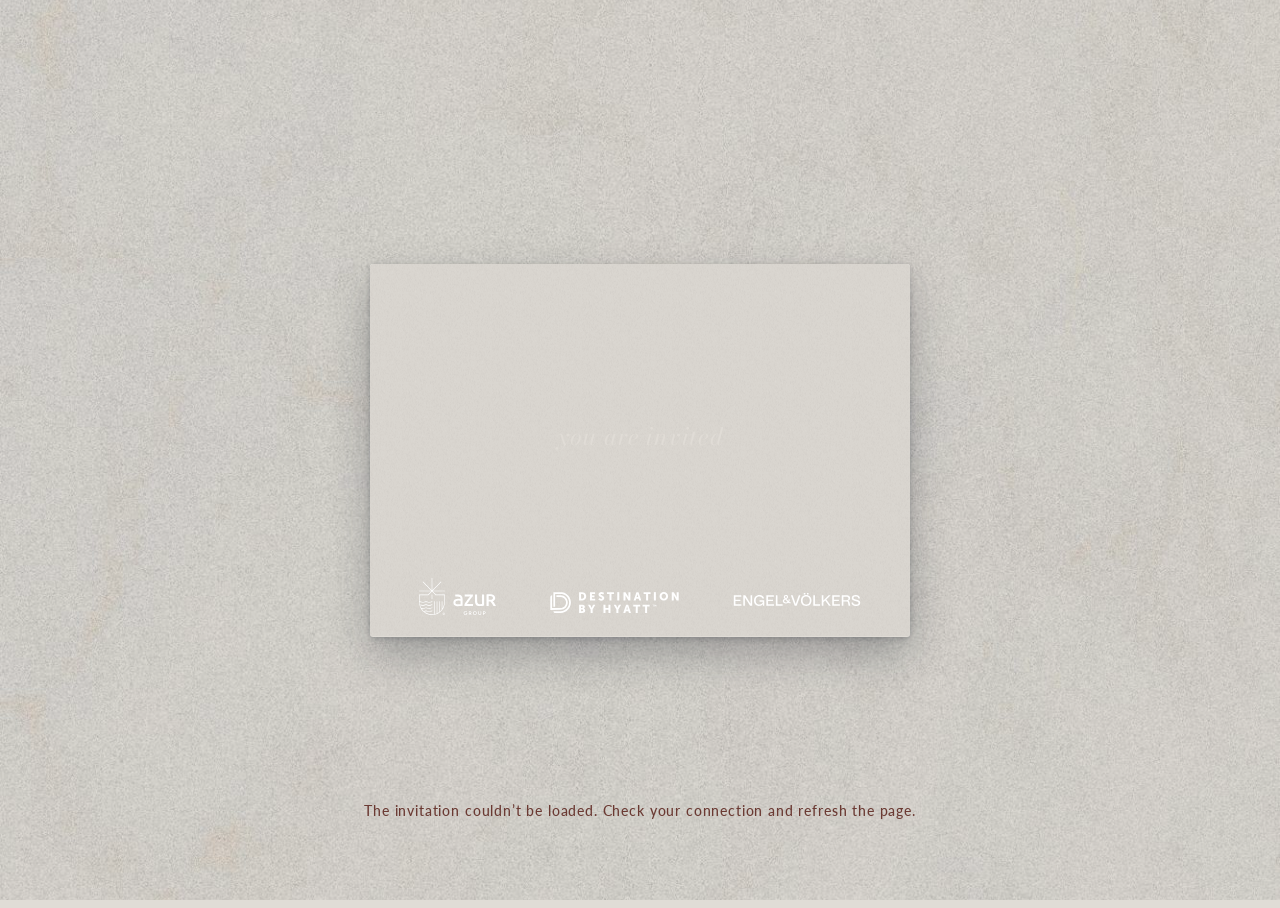
==== commit f7f65302: "v1.5 Better quality" ====
--- a/invitation/index.html
+++ b/invitation/index.html
@@ -147,6 +147,6 @@
  
 <script src="config.js"></script>
 <script src="azur-api.js"></script>
-<script src="app.js?v=1.4-individual"></script>
+<script src="app.js?v=1.5-sharp"></script>
 </body></html>
  
